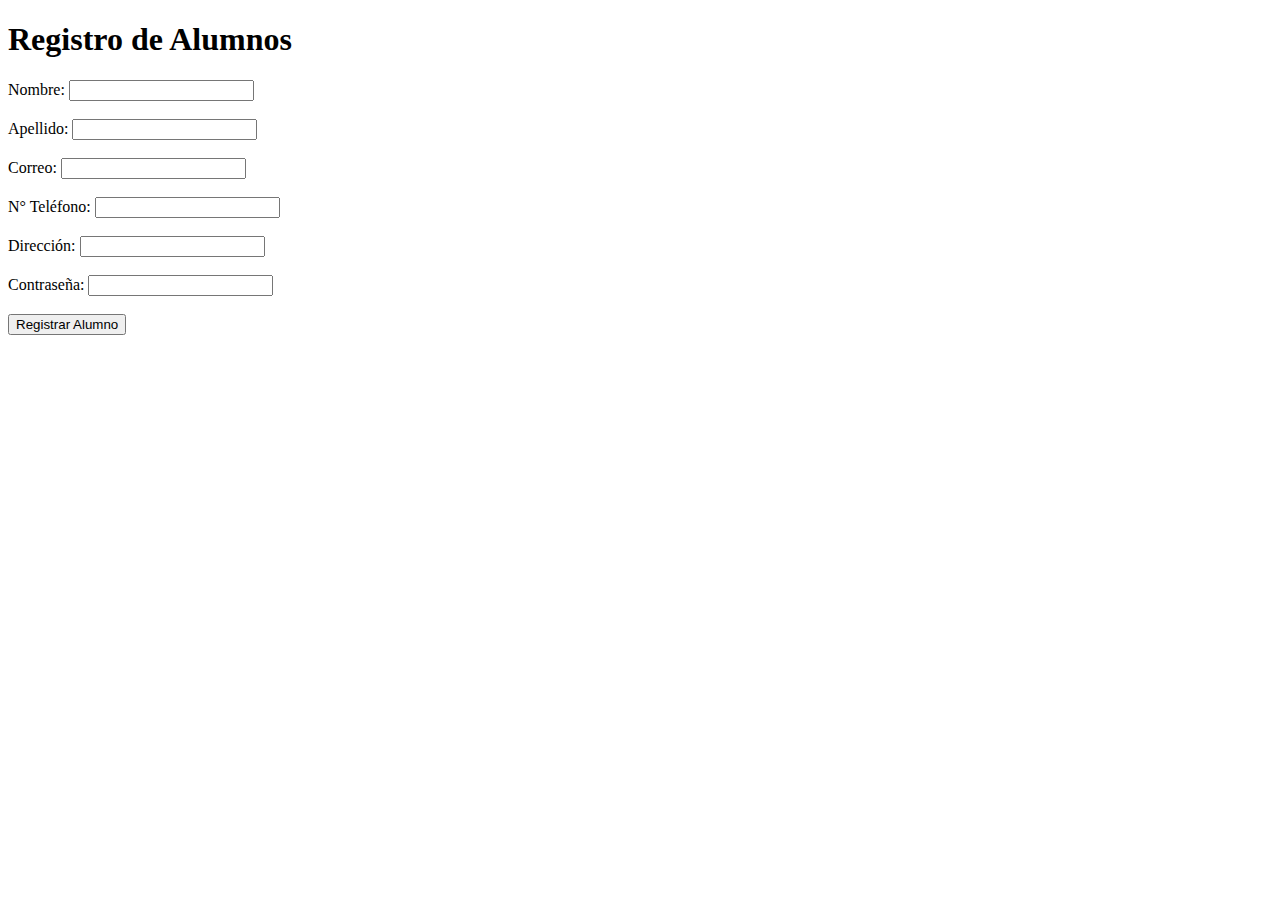
==== index.html @ cc48d816 "Initial commit" ====
<!DOCTYPE html>
<html lang="es">
<head>
    <meta charset="UTF-8">
    <meta name="viewport" content="width=device-width, initial-scale=1.0">
    <title>Registro de Alumnos</title>
</head>
<body>
    <h1>Registro de Alumnos</h1>
    <form action="insertar_alumno.php" method="post">
        <label for="nombre">Nombre:</label>
        <input type="text" id="nombre" name="nombre" required><br><br>
    
        <label for="apellido">Apellido:</label>
        <input type="text" id="apellido" name="apellido" required><br><br>
    
        <label for="correo">Correo:</label>
        <input type="email" id="correo" name="correo" required><br><br>
    
        <label for="telefono">N° Teléfono:</label>
        <input type="text" id="telefono" name="telefono" required><br><br>
    
        <label for="direccion">Dirección:</label>
        <input type="text" id="direccion" name="direccion" required><br><br>
    
        <label for="contrasena">Contraseña:</label>
        <input type="password" id="contrasena" name="contrasena" required><br><br>
    
        <input type="submit" value="Registrar Alumno">
    </form>
      
</body>
</html>
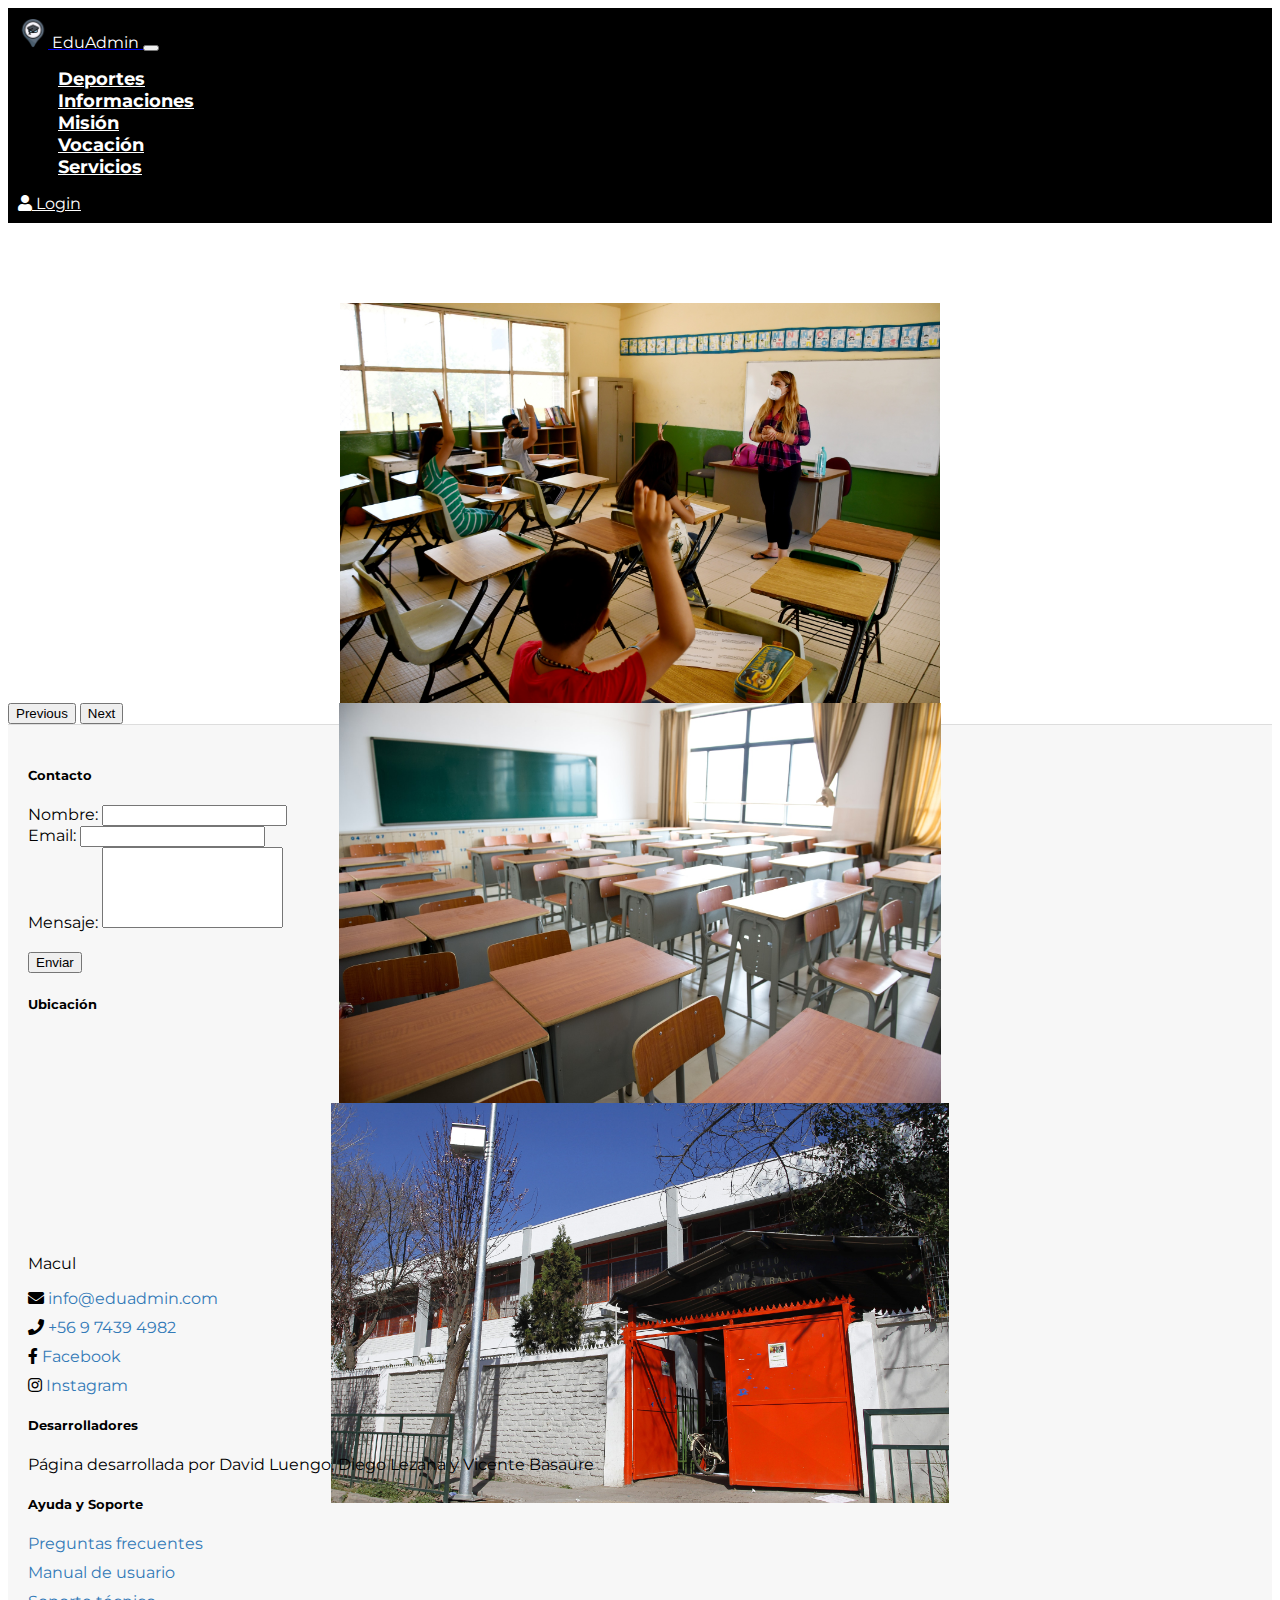
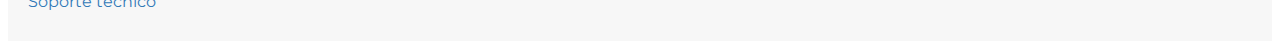
==== commit 48eb8b36: "update pagina alumno" ====
--- a/index.html
+++ b/index.html
@@ -1,33 +1,155 @@
-<!DOCTYPE html>
-<html lang="es">
+<!doctype html>
+<html lang="en">
+
 <head>
-    <meta charset="UTF-8">
-    <meta name="viewport" content="width=device-width, initial-scale=1.0">
-    <title>Registro de Alumnos</title>
+  <meta charset="utf-8">
+  <meta name="viewport" content="width=device-width, initial-scale=1">
+
+  <link href="https://cdn.jsdelivr.net/npm/bootstrap@5.0.2/dist/css/bootstrap.min.css" rel="stylesheet"
+    integrity="sha384-EVSTQN3/azprG1Anm3QDgpJLIm9Nao0Yz1ztcQTwFspd3yD65VohhpuuCOmLASjC" crossorigin="anonymous">
+  <link rel="stylesheet" href="./css/main.css">
+  <link rel="stylesheet" href="https://cdnjs.cloudflare.com/ajax/libs/font-awesome/5.15.3/css/all.min.css" />
+
+  <title>EduAdmin</title>
 </head>
+
 <body>
-    <h1>Registro de Alumnos</h1>
-    <form action="insertar_alumno.php" method="post">
-        <label for="nombre">Nombre:</label>
-        <input type="text" id="nombre" name="nombre" required><br><br>
-    
-        <label for="apellido">Apellido:</label>
-        <input type="text" id="apellido" name="apellido" required><br><br>
-    
-        <label for="correo">Correo:</label>
-        <input type="email" id="correo" name="correo" required><br><br>
-    
-        <label for="telefono">N° Teléfono:</label>
-        <input type="text" id="telefono" name="telefono" required><br><br>
-    
-        <label for="direccion">Dirección:</label>
-        <input type="text" id="direccion" name="direccion" required><br><br>
-    
-        <label for="contrasena">Contraseña:</label>
-        <input type="password" id="contrasena" name="contrasena" required><br><br>
-    
-        <input type="submit" value="Registrar Alumno">
-    </form>
+
+
+
+
+  <nav class="navbar navbar-expand-lg p-3 fixed-top " id="menu" style="background-color: black; padding: 10px;">
+    <div class="container-fluid">
+      <a class="navbar-brand" href="index.html">
+        <img src="./img/icono.png" alt="" width="30" height="30" class="d-inline-block align-top">
+        <span class="custom-text fs-5 fw-bold" style="color:  white;">EduAdmin</span>
+      </a>
+      <button class="navbar-toggler" type="button" data-toggle="collapse" data-target="#navbarSupportedContent"
+        aria-controls="navbarSupportedContent" aria-expanded="false" aria-label="Toggle navigation">
+        <span class="navbar-toggler-icon"></span>
+      </button>
+      <div class="collapse navbar-collapse" id="navbarSupportedContent">
+        <ul class="navbar-nav mr-auto">
+          <li class="nav-item">
+            <a class="nav-link" href="deportes.html" style="color:  white;">Deportes</a>
+          </li>
+          <li class="nav-item">
+            <a class="nav-link" href="informaciones.html" style="color:  white;">Informaciones</a>
+          </li>
+          <li class="nav-item">
+            <a class="nav-link" href="mision.html" style="color:  white;">Misión</a>
+          </li>
+          <li class="nav-item">
+            <a class="nav-link" href="vocacion.html" style="color:  white;">Vocación</a>
+          </li>
+          <li class="nav-item">
+            <a class="nav-link" href="servicios.html" style="color:  white;">Servicios</a>
+          </li>
+
+        </ul>
+
+      </div>
+      <a class="nav-link nav-item fs-5" href="login.html" style="color: white;"><i class="fas fa-user"></i> Login</a>
+    </div>
+
+  </nav>
+
+  <div class="container" style="margin-top: 80px;">
+    <div id="carouselExampleControls" class="carousel slide" data-bs-ride="carousel">
+      <div class="carousel-inner">
+
+        <div class="carousel-item active" data-bs-interval="3000">
+          <img src="./img/alumnos.jpg" class="d-block w-100" alt="jugando">
+        </div>
+
+        <div class="carousel-item" data-bs-interval="3000">
+          <img src="./img/salon.jpg" class="d-block w-100" alt="patio">
+        </div>
+
+        <div class="carousel-item" data-bs-interval="3000">
+          <img src="./img/exterior.jpg" class="d-block w-100" alt="salon">
+        </div>
+
+      </div>
+      <button class="carousel-control-prev" type="button" data-bs-target="#carouselExampleControls"
+        data-bs-slide="prev">
+        <span class="carousel-control-prev-icon" aria-hidden="true"></span>
+        <span class="visually-hidden">Previous</span>
+      </button>
+      <button class="carousel-control-next" type="button" data-bs-target="#carouselExampleControls"
+        data-bs-slide="next">
+        <span class="carousel-control-next-icon" aria-hidden="true"></span>
+        <span class="visually-hidden">Next</span>
+      </button>
+    </div>
+  </div>
+
+
+
+
+
+
+  <footer class=" container-fluid bg-gray p-4">
+    <div class="row">
+      <div class="col-md-4">
+        <h5 class="text-uppercase">Contacto</h5>
+        <form id="contact-form" method="post" action="enviar.php">
+          <div class="form-group">
+            <label for="nombre">Nombre:</label>
+            <input type="text" id="nombre" name="nombre" class="form-control" required>
+          </div>
+          <div class="form-group">
+            <label for="email">Email:</label>
+            <input type="email" id="email" name="email" class="form-control" required>
+          </div>
+          <div class="form-group">
+            <label for="mensaje">Mensaje:</label>
+            <textarea style="resize: none;" id="mensaje" name="mensaje" class="form-control" rows="5"
+              required></textarea>
+          </div>
+          <button type="submit" class="btn btn-primary" style="margin-top: 20px">Enviar</button>
+        </form>
+      </div>
+
+      <div class="col-md-4">
+        <h5 class="text-uppercase">Ubicación</h5>
+        <iframe
+          src="https://www.google.com/maps/embed?pb=!1m18!1m12!1m3!1d3324.444444444445!2d-70.63333333333333!3d-33.48333333333333!2m3!1f0!2f0!3f0!3m2!1i1024!2i768!4f13.1!3m3!1m2!1s0x9662c5a5a5a5a5a5%3A0x5050505050505050!2sMacul%2C+Santiago%2C+Chile!5e0!3m2!1ses!2scl!4v1643723401111!5m2!1ses!2scl"
+          width="100%" height="200" frameborder="0" style="border:0;" allowfullscreen="" aria-hidden="false"
+          tabindex="0"></iframe>
+        </iframe>
+        <p class="text-secondary">Macul</p>
+        <ul class="List-unstyled">
+          <li><i class="fas fa-envelope"></i> <a href="mailto:info@eduadmin.com"
+              class="text-secondary">info@eduadmin.com</a></li>
+          <li><i class="fas fa-phone"></i> <a href="https://wa.me/56974394982" target="_blank"
+              class="text-secondary">+56 9 7439 4982</a></li>
+          <li><i class="fab fa-facebook-f"></i> <a href="https://www.facebook.com/eduadmin" target="_blank"
+              class="text-secondary">Facebook</a></li>
+          <li><i class="fab fa-instagram"></i> <a href="https://instagram.com/eduadmin" target="_blank"
+              class="text-secondary">Instagram</a></li>
+        </ul>
+      </div>
       
+      <div class="col-md-4">
+        <h5 class="text-uppercase">Desarrolladores</h5>
+        <p class="text-secondary">Página desarrollada por David Luengo, Diego Lezana y Vicente Basaure</p>
+        <div class="col-md-4" style="margin-top: 20px;">
+          <h5 class="text-uppercase">Ayuda y Soporte</h5>
+          <ul class="list-unstyled">
+            <li><a href="#" class="text-secondary">Preguntas frecuentes</a></li>
+            <li><a href="#" class="text-secondary">Manual de usuario</a></li>
+            <li><a href="#" class="text-secondary">Soporte técnico</a></li>
+          </ul>
+        </div>
+      </div>
+    </div>
+  </footer>
+
+  <script src="https://cdn.jsdelivr.net/npm/bootstrap@5.0.2/dist/js/bootstrap.bundle.min.js"
+    integrity="sha384-MrcW6ZMFYlzcLA8Nl+NtUVF0sA7MsXsP1UyJoMp4YLEuNSfAP+JcXn/tWtIaxVXM"
+    crossorigin="anonymous"></script>
+
 </body>
-</html>
+
+</html>--- a/css/main.css
+++ b/css/main.css
@@ -0,0 +1,103 @@
+@import url('https://fonts.googleapis.com/css2?family=Montserrat&display=swap');
+
+body {
+    font-family: 'Montserrat', sans-serif;
+    overflow-x: hidden;
+}
+
+/*cambio responsivo de el navbar*/
+
+#menu li > a {
+    font-size: 18px;
+    font-weight: bold;
+    color: #3f3f3f;
+}
+
+#menu form > button {
+    font-size: 18px;
+    font-weight: bold;
+}
+
+.carousel-inner {
+    max-height: 25rem;
+}
+
+.carousel-item {
+    text-align: center;
+    height: 25rem; /* Mantén la altura fija según la altura máxima */
+}
+
+.carousel-item img {
+    object-fit: cover;
+    height: 100%;
+    width: auto; /* Ajusta la anchura para mantener la proporción de la imagen */
+    margin: 0 auto; /* Centra la imagen horizontalmente */
+}
+
+
+
+@media (max-width:768px){
+    #intro {
+        width: 90% !important;
+    }
+    .servicio-fila {
+        width: 100% !important;
+        text-align: center;
+    }
+}
+
+@media(max-width:576px){
+    .icono-wrap{
+        flex-wrap: wrap;
+        justify-content: center !important;
+    }
+}
+
+/*custom links para los textos e imagenes del inicio*/
+
+.custom-link {
+    color: inherit;
+    text-decoration: none;
+    transition: color 0.2s ease; /* fade */
+}
+
+.custom-link:hover {
+    color: #aaa;
+    text-decoration: none;
+}
+
+.custom-link img {
+    transition: opacity 0.2s ease; /* fade */
+}
+
+.custom-link:hover img {
+    opacity: 0.7; /* fade */
+}
+
+
+
+footer ul {
+    list-style: none;
+    padding: 0;
+    margin: 0;
+  }
+  
+  footer li {
+    margin-bottom: 10px;
+  }
+  
+  footer a {
+    text-decoration: none;
+    color: #337ab7;
+  }
+  
+  footer a:hover {
+    color: #23527c;
+  }
+
+  .bg-gray {
+    background-color: #f7f7f7;
+    padding: 20px;
+    border-top: 1px solid #ddd;
+  }
+  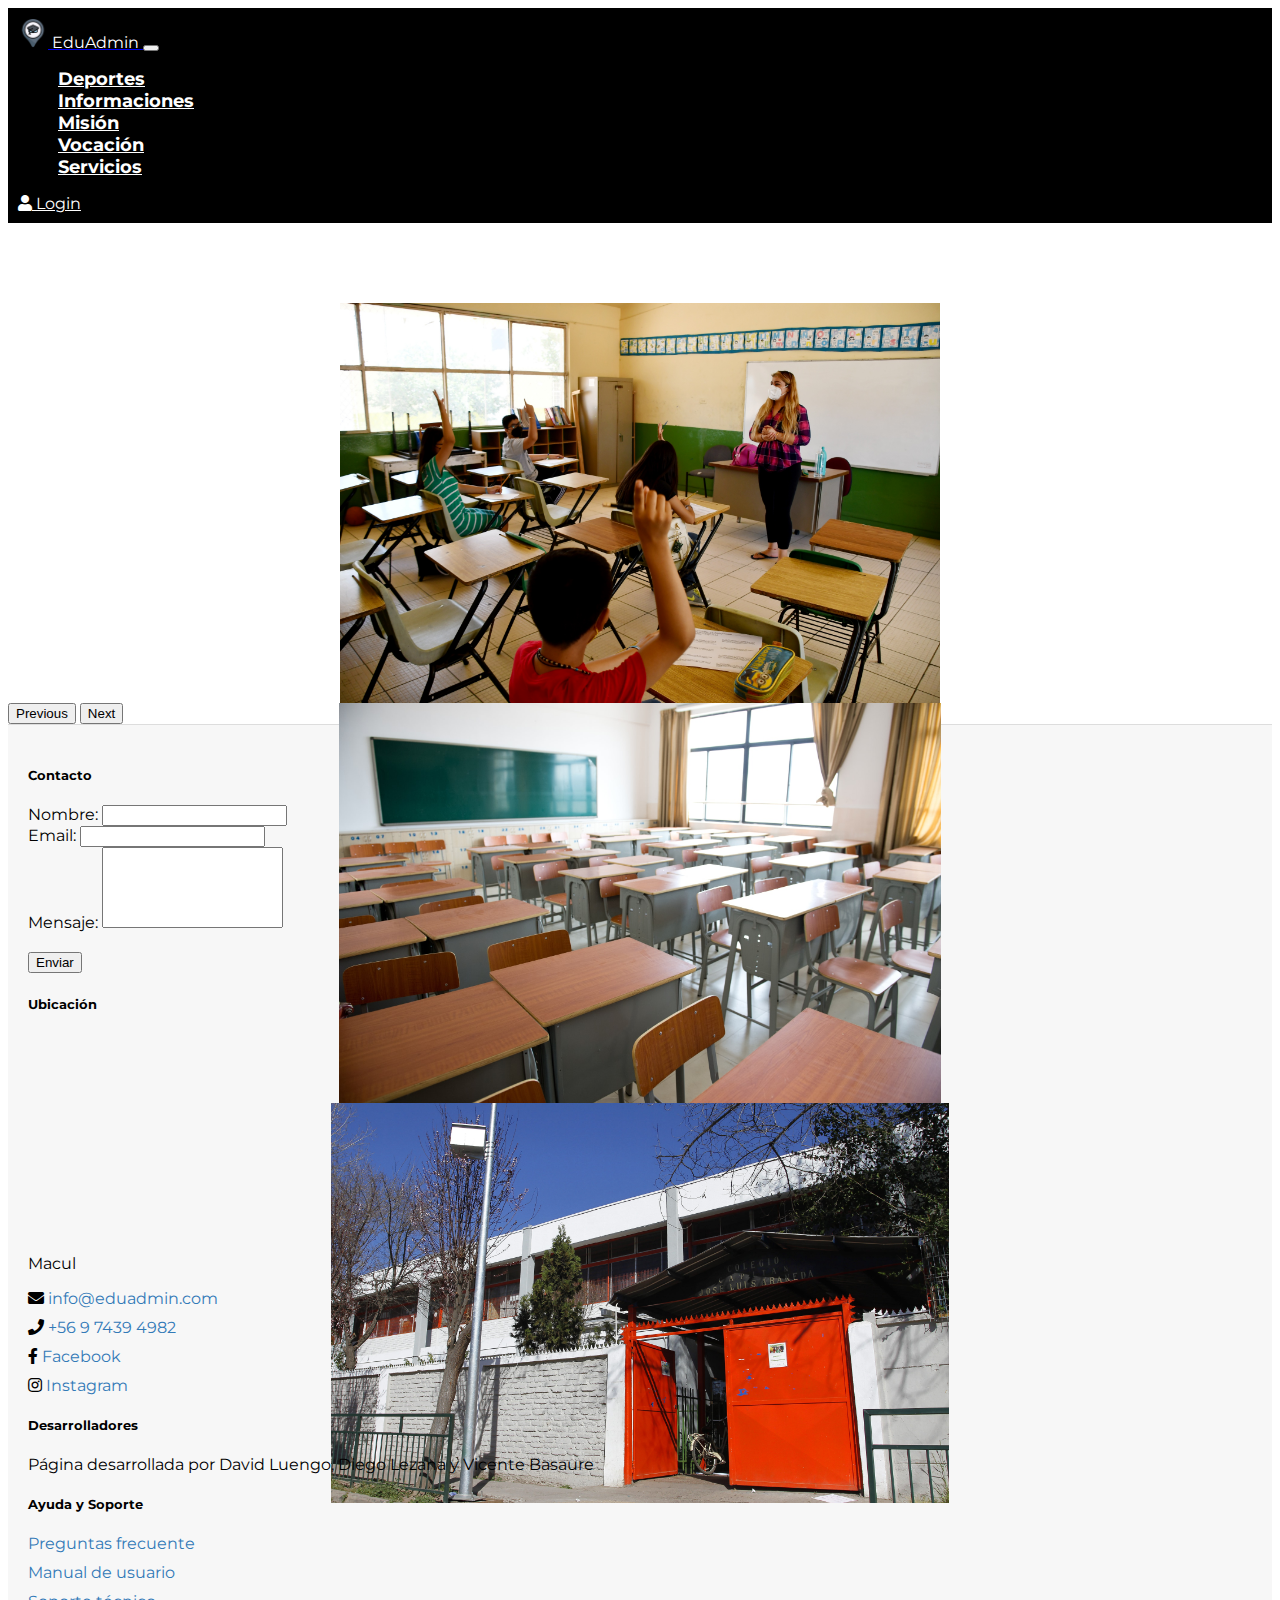
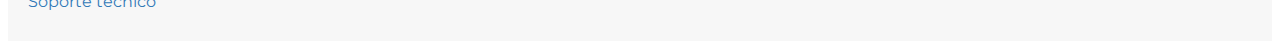
==== commit bf7b697c: "." ====
--- a/index.html
+++ b/index.html
@@ -137,7 +137,7 @@
         <div class="col-md-4" style="margin-top: 20px;">
           <h5 class="text-uppercase">Ayuda y Soporte</h5>
           <ul class="list-unstyled">
-            <li><a href="#" class="text-secondary">Preguntas frecuentes</a></li>
+            <li><a href="#" class="text-secondary">Preguntas frecuente</a></li>
             <li><a href="#" class="text-secondary">Manual de usuario</a></li>
             <li><a href="#" class="text-secondary">Soporte técnico</a></li>
           </ul>
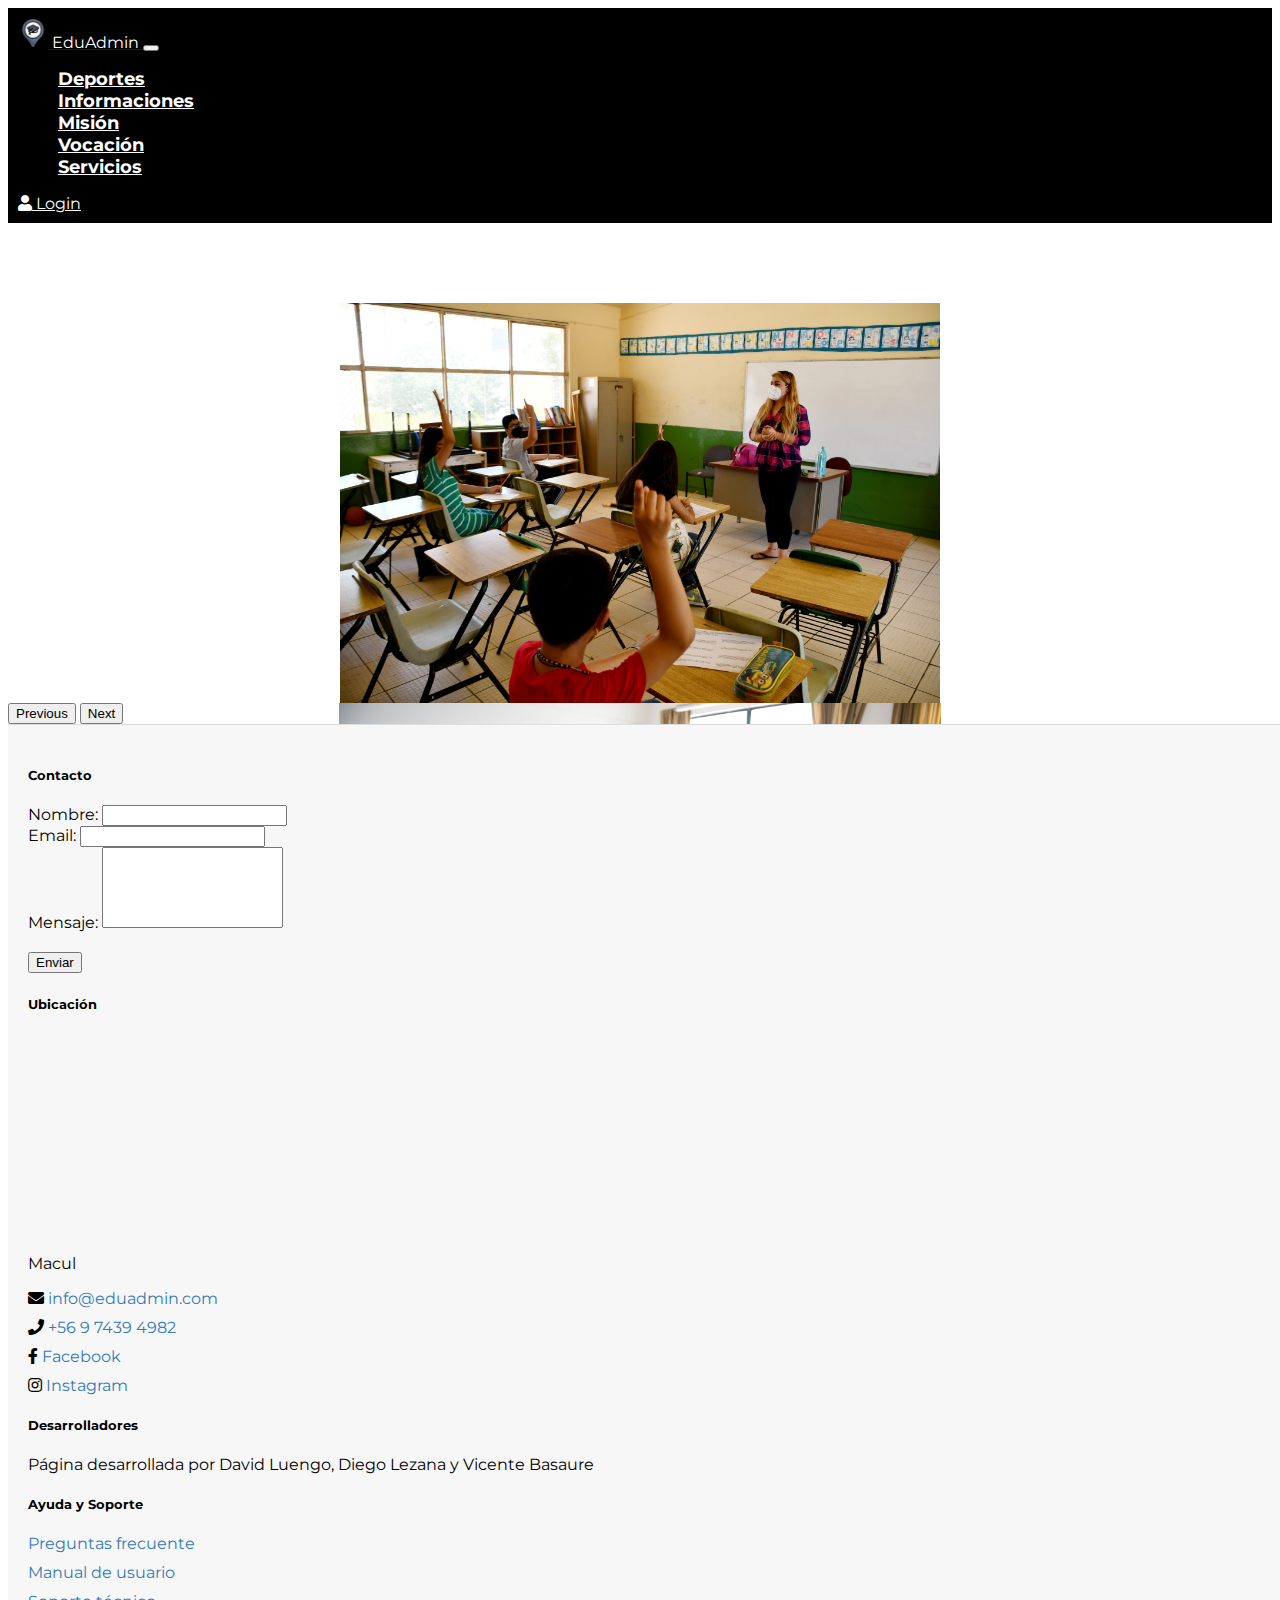
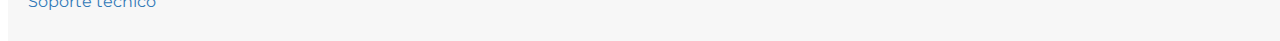
==== commit d40c0470: "avances mayoritarios" ====
--- a/index.html
+++ b/index.html
@@ -89,7 +89,7 @@
 
 
 
-  <footer class=" container-fluid bg-gray p-4">
+  <footer class="sticky-footer container-fluid bg-gray p-4">
     <div class="row">
       <div class="col-md-4">
         <h5 class="text-uppercase">Contacto</h5>
--- a/css/main.css
+++ b/css/main.css
@@ -4,6 +4,27 @@
     font-family: 'Montserrat', sans-serif;
     overflow-x: hidden;
 }
+
+/* Estilo para asegurar que el footer quede al final de la página */
+html, body {
+    height: 100%;
+  }
+  
+  body {
+    display: flex;
+    flex-direction: column;
+  }
+  
+  .container {
+    flex: 1; /* Asegura que el contenido crezca para llenar el espacio disponible */
+  }
+  
+  footer.sticky-footer {
+    padding: 20px;
+    position: relative;
+    bottom: 0;
+    width: 100%;
+  }
 
 /*cambio responsivo de el navbar*/
 
